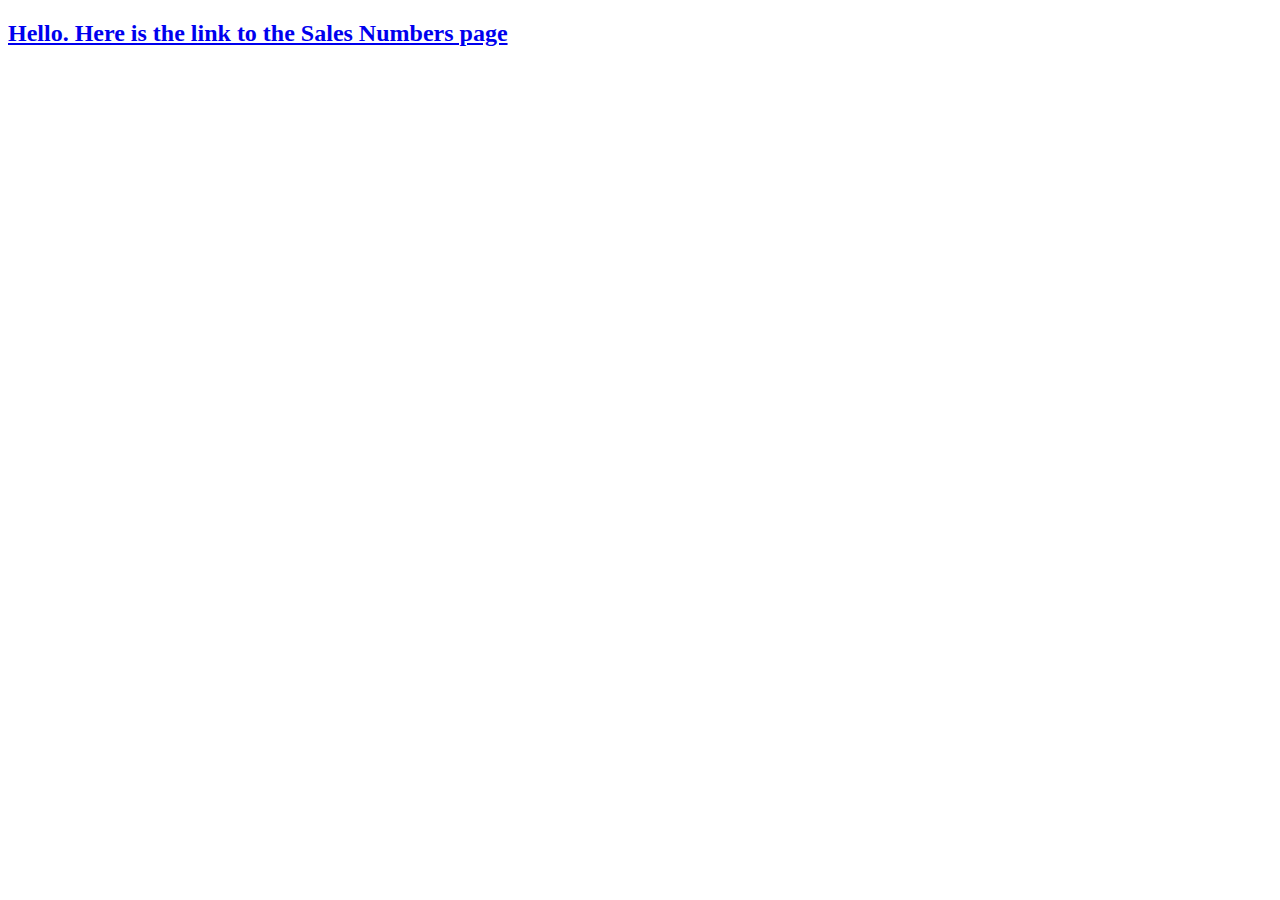
==== index.html @ 28610553 "basic setup" ====
<!DOCTYPE html>
<html lang="en">
<head>
    <meta charset="UTF-8">
    <meta http-equiv="X-UA-Compatible" content="IE=edge">
    <meta name="viewport" content="width=device-width, initial-scale=1.0">
    <title>Document</title>
    <link rel="stylesheet" href="css/style.css">
</head>
<body>
    <header>
        <h2><a href="sales.html">Hello.  Here is the link to the Sales Numbers page</a></h2>
    </header>
    <main>


    </main>
    
    <footer>

    </footer>

    <script src="js/app.js">  
    </script>
</body>
</html>
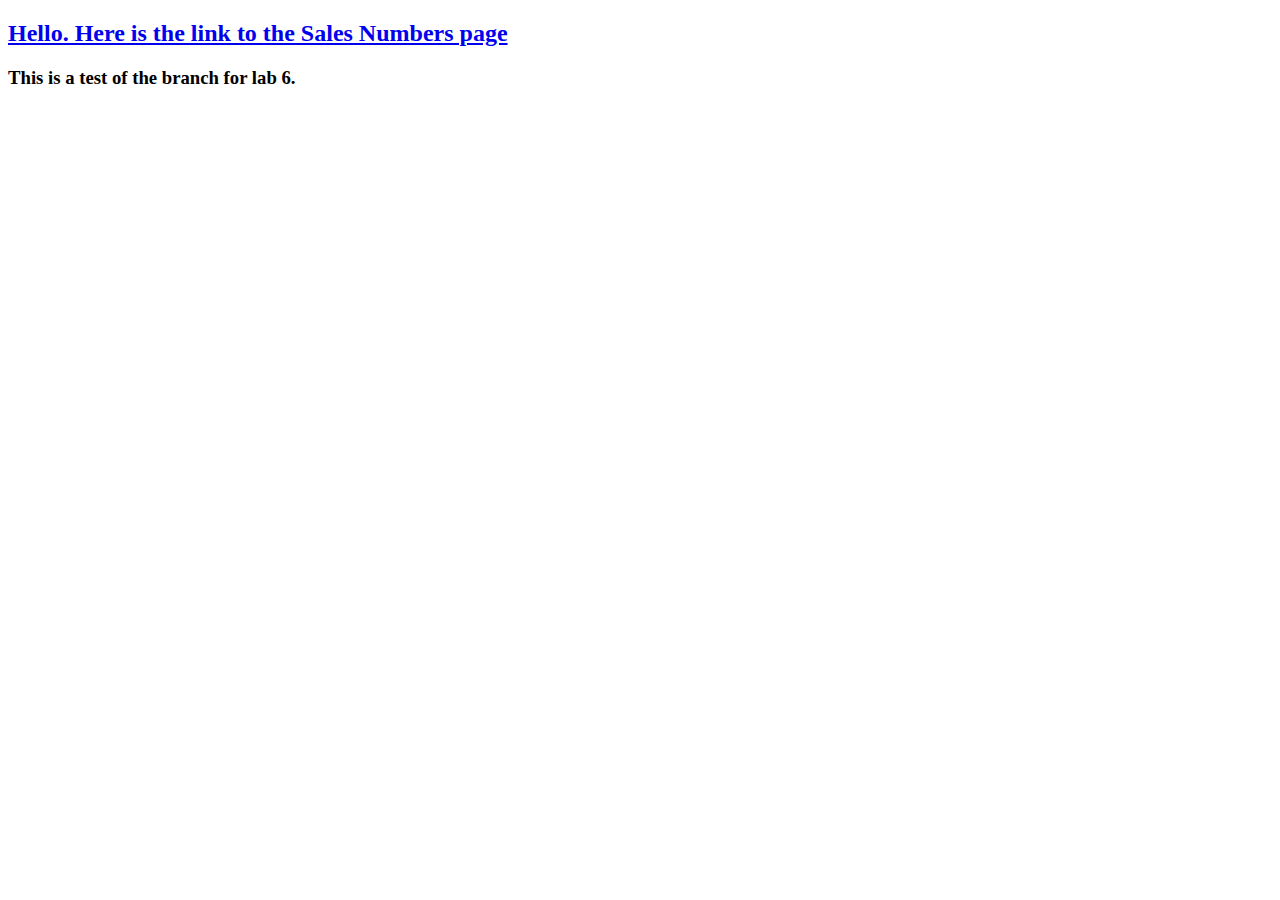
==== commit 5a5afa6a: "testing branch" ====
--- a/index.html
+++ b/index.html
@@ -12,7 +12,7 @@
         <h2><a href="sales.html">Hello.  Here is the link to the Sales Numbers page</a></h2>
     </header>
     <main>
-
+        <h3>This is a test of the branch for lab 6.</h3>
 
     </main>
     
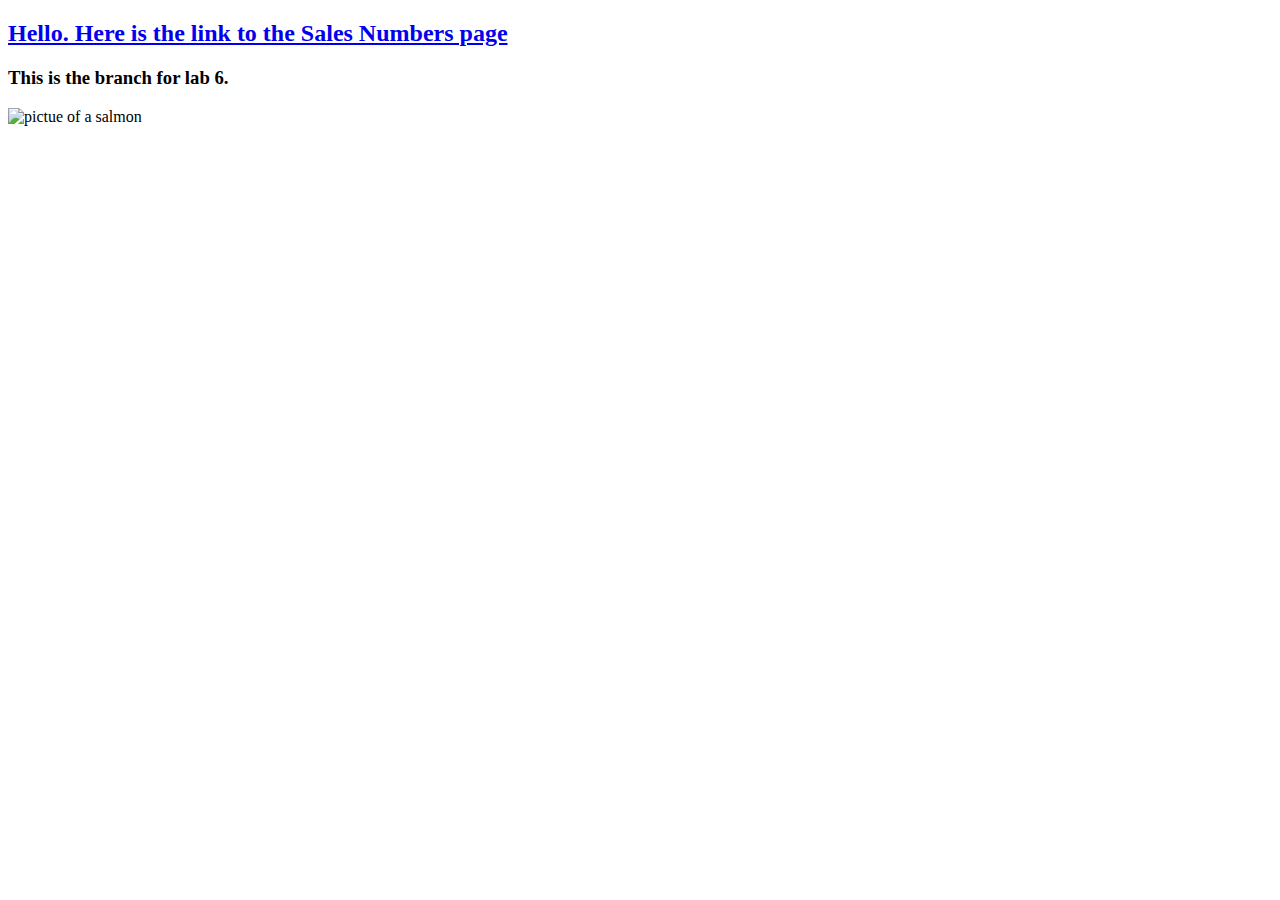
==== commit d7666d73: "lab 6 sales data for 5 cities" ====
--- a/index.html
+++ b/index.html
@@ -12,15 +12,15 @@
         <h2><a href="sales.html">Hello.  Here is the link to the Sales Numbers page</a></h2>
     </header>
     <main>
-        <h3>This is a test of the branch for lab 6.</h3>
+        <h3>This is the branch for lab 6.</h3>
 
     </main>
-    
+    <img src="https://codefellows.github.io/code-201-guide/curriculum/class-06/lab/assets/salmon.png" alt="pictue of a salmon">
     <footer>
 
     </footer>
 
-    <script src="js/app.js">  
-    </script>
+    <!-- <script src="js/app.js">  
+    </script> -->
 </body>
 </html>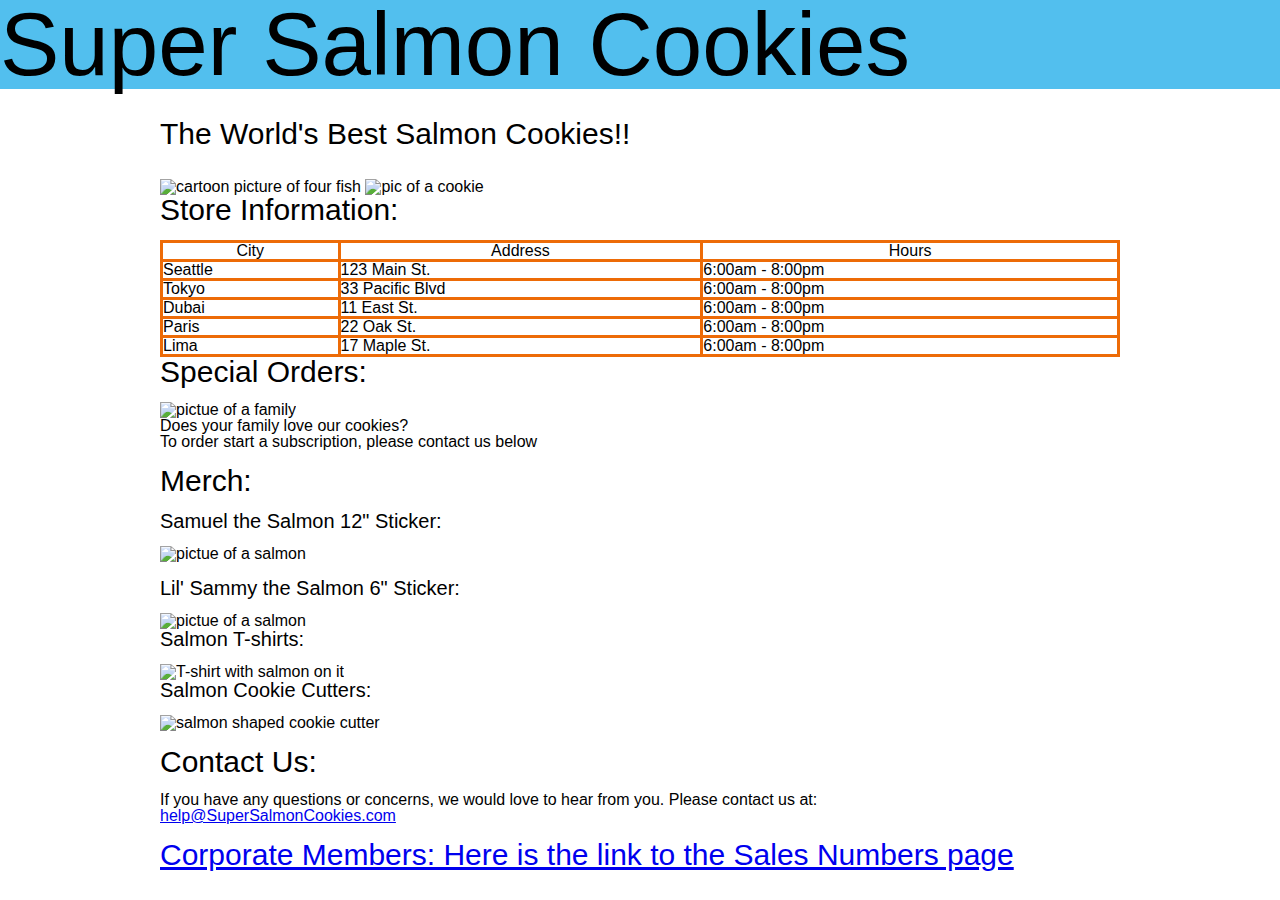
==== commit 02ffe59a: "lab 08B cookie homepage w 7 pics" ====
--- a/index.html
+++ b/index.html
@@ -4,23 +4,87 @@
     <meta charset="UTF-8">
     <meta http-equiv="X-UA-Compatible" content="IE=edge">
     <meta name="viewport" content="width=device-width, initial-scale=1.0">
-    <title>Document</title>
+    <title>Best Cookies in the World!!</title>
+    <link rel="stylesheet" href="css/reset.css">
     <link rel="stylesheet" href="css/style.css">
 </head>
 <body>
     <header>
-        <h2><a href="sales.html">Hello.  Here is the link to the Sales Numbers page</a></h2>
+        <h1>Super Salmon Cookies</h1>
     </header>
     <main>
-        <h3>This is the branch for lab 6.</h3>
+        <h2>The World's Best Salmon Cookies!!</h2>
+        <h3></h3>
 
+          <img src="https://github.com/codefellows/seattle-code-201n30/blob/main/class-08/lab-b/assets/fish.jpg?raw=true" alt="cartoon picture of four fish">
+          <img src="https://github.com/codefellows/seattle-code-201n30/blob/main/class-08/lab-b/assets/frosted-cookie.jpg?raw=true" alt="pic of a cookie">
+
+        <h2>Store Information:</h2>
+        <table style="width:100%">
+          <tr>
+            <th>City</th>
+            <th>Address</th>
+            <th>Hours</th>
+          </tr>
+          <tr>
+            <td>Seattle</td>
+            <td>123 Main St.</td>
+            <td>6:00am - 8:00pm</td>
+          </tr>
+          <tr>
+            <td>Tokyo</td>
+            <td>33 Pacific Blvd</td>
+            <td>6:00am - 8:00pm</td>
+          </tr>
+          <tr>
+            <td>Dubai</td>
+            <td>11 East St.</td>
+            <td>6:00am - 8:00pm</td>
+          </tr>
+          <tr>
+            <td>Paris</td>
+            <td>22 Oak St.</td>
+            <td>6:00am - 8:00pm</td>
+          </tr>
+          <tr>
+            <td>Lima</td>
+            <td>17 Maple St.</td>
+            <td>6:00am - 8:00pm</td>
+          </tr>
+        </table>
+        <h2>Special Orders:</h2>
+        <img src="https://github.com/codefellows/seattle-code-201n30/blob/main/class-08/lab-b/assets/family.jpg?raw=true" alt="pictue of a family">
+        <p>Does your family love our cookies? <br>
+        To order start a subscription, please contact us below</p>
+        <br>
+        <h2>Merch:</h2>
+        <h3>Samuel the Salmon 12" Sticker:</h3>
+        <img src="https://codefellows.github.io/code-201-guide/curriculum/class-06/lab/assets/salmon.png" alt="pictue of a salmon">
+        <br>
+        <br>
+        <h3>Lil' Sammy the Salmon 6" Sticker:</h3>
+        <img src="https://github.com/codefellows/seattle-code-201n30/blob/main/class-08/lab-b/assets/chinook.jpg?raw=true" alt="pictue of a salmon">
+        <br>
+        <h3>Salmon T-shirts:</h3>
+        <img src="https://github.com/codefellows/seattle-code-201n30/blob/main/class-08/lab-b/assets/shirt.jpg?raw=true" alt="T-shirt with salmon on it">
+        <br>
+        <h3>Salmon Cookie Cutters:</h3>
+        <img src="https://github.com/codefellows/seattle-code-201n30/blob/main/class-08/lab-b/assets/cutter.jpeg?raw=true" alt="salmon shaped cookie cutter">
+        <br>
+        <br>
+        <h2>Contact Us:</h2>
+        <p>If you have any questions or concerns, we would love to hear from you.  Please contact us at: <br>
+            <a href="help@SuperSalmonCookies.com">help@SuperSalmonCookies.com</a>
+            </p>
+        <br>
+        <h2><a href="sales.html">Corporate Members: Here is the link to the Sales Numbers page</a></h2>
     </main>
-    <img src="https://codefellows.github.io/code-201-guide/curriculum/class-06/lab/assets/salmon.png" alt="pictue of a salmon">
+
+   
+
     <footer>
 
     </footer>
 
-    <!-- <script src="js/app.js">  
-    </script> -->
 </body>
 </html>--- a/css/style.css
+++ b/css/style.css
@@ -0,0 +1,91 @@
+html {
+    font-family: Arial, "Courier New", Courier, monospace ;
+  }
+  
+  header {
+    background-color: #52bfee;
+    font-size:10ch
+  }
+/*   
+  nav {
+    max-width: 960px;
+    margin: auto;
+  }
+  
+  nav ul {
+    display: flex;
+    justify-content: space-between;
+    padding: 15px 0;
+  } */
+  
+  main {
+    max-width: 960px;
+    margin: auto;
+    margin-top: 30px;
+  }
+
+  h2 {
+    font-size: 30px;
+    padding-bottom: 15px;
+  }
+
+  h3 {
+    font-size: 20px;
+    padding-bottom: 15px;
+  }
+  
+  table, th, td {
+    border:3px solid rgb(237, 107, 7);
+  }
+  
+  /* main ul {
+    display: flex;
+    justify-content: space-between;
+    margin: 30px auto;
+  
+  } */
+  
+  /* section {
+    display: flex;
+    justify-content: space-between;
+  }
+  
+  section img {
+    width: 500px;
+  } */
+  
+  /* article {
+    padding: 0 15px;
+  } */
+  
+
+  
+  /* p {
+    height: 480px;
+    overflow-y: scroll;
+    scrollbar-color: black #DDD;
+    scrollbar-width: thick;
+    font-size: 16px;
+    line-height: 1.5;
+  } */
+  
+  /* button {
+    margin-top: 20px;
+    padding: 10px 35px;
+    background-color: #0e38d6;
+    color: white;
+    font-size: 18px;
+  } */
+
+  /* footer {
+    display: flex;
+    margin-top: 25px;
+    /* background-color: #0e38d6; */
+    width: 100%;
+  }
+  
+  footer img {
+    max-width: 960px;
+    margin: 0 auto;
+    padding: 10px 0;
+  }  */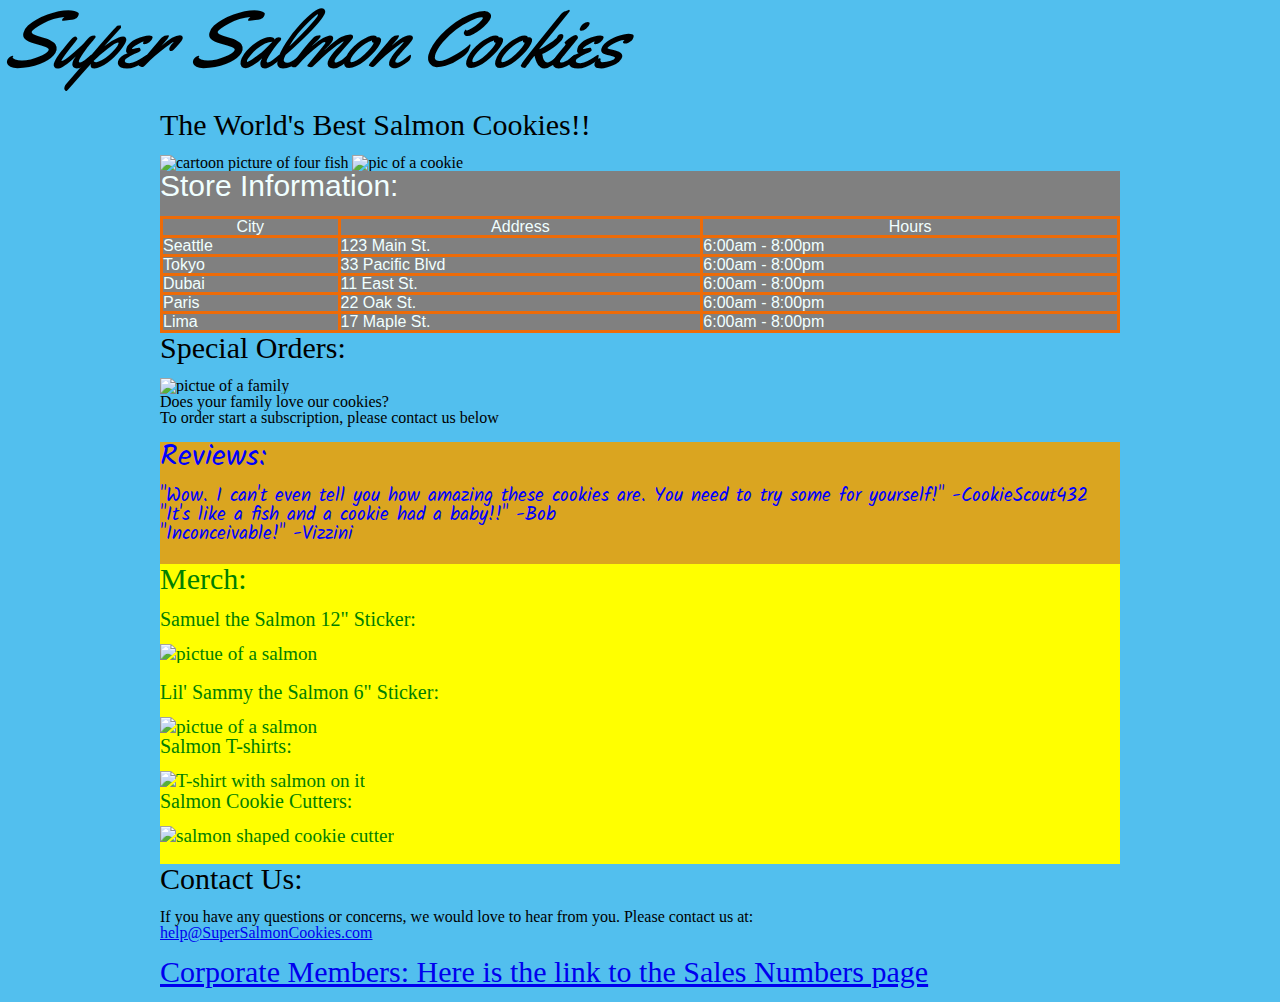
==== commit a2a3d0bd: "Lab 10b CSS upgrades" ====
--- a/index.html
+++ b/index.html
@@ -7,18 +7,24 @@
     <title>Best Cookies in the World!!</title>
     <link rel="stylesheet" href="css/reset.css">
     <link rel="stylesheet" href="css/style.css">
+    <link rel="preconnect" href="https://fonts.googleapis.com">
+<link rel="preconnect" href="https://fonts.gstatic.com" crossorigin>
+<link href="https://fonts.googleapis.com/css2?family=Kalam&family=Permanent+Marker&family=Yellowtail&display=swap" rel="stylesheet">
 </head>
 <body>
     <header>
-        <h1>Super Salmon Cookies</h1>
+        <h1>Super Salmon Cookies</h1>  
+       
     </header>
     <main>
-        <h2>The World's Best Salmon Cookies!!</h2>
-        <h3></h3>
-
-          <img src="https://github.com/codefellows/seattle-code-201n30/blob/main/class-08/lab-b/assets/fish.jpg?raw=true" alt="cartoon picture of four fish">
-          <img src="https://github.com/codefellows/seattle-code-201n30/blob/main/class-08/lab-b/assets/frosted-cookie.jpg?raw=true" alt="pic of a cookie">
-
+        <div1>
+          <h2>The World's Best Salmon Cookies!!</h2>
+    
+        <img src="https://github.com/codefellows/seattle-code-201n30/blob/main/class-08/lab-b/assets/fish.jpg?raw=true" alt="cartoon picture of four fish">
+        <img src="https://github.com/codefellows/seattle-code-201n30/blob/main/class-08/lab-b/assets/frosted-cookie.jpg?raw=true" alt="pic of a cookie">
+        </div1>
+        
+      <div id="div1">
         <h2>Store Information:</h2>
         <table style="width:100%">
           <tr>
@@ -52,11 +58,29 @@
             <td>6:00am - 8:00pm</td>
           </tr>
         </table>
+      </div>
+
         <h2>Special Orders:</h2>
         <img src="https://github.com/codefellows/seattle-code-201n30/blob/main/class-08/lab-b/assets/family.jpg?raw=true" alt="pictue of a family">
         <p>Does your family love our cookies? <br>
         To order start a subscription, please contact us below</p>
         <br>
+       
+        <div class="review-box">
+        <h2>Reviews:</h2>
+        <p>
+         
+          "Wow.  I can't even tell you how amazing these cookies are. You need to try some for yourself!"
+          -CookieScout432 <br>
+
+          "It's like a fish and a cookie had a baby!!"
+          -Bob <br>
+        
+        "Inconceivable!"
+          -Vizzini<br>
+        </p><br>
+        </div>
+        <div id="Merch-box">
         <h2>Merch:</h2>
         <h3>Samuel the Salmon 12" Sticker:</h3>
         <img src="https://codefellows.github.io/code-201-guide/curriculum/class-06/lab/assets/salmon.png" alt="pictue of a salmon">
@@ -72,6 +96,8 @@
         <img src="https://github.com/codefellows/seattle-code-201n30/blob/main/class-08/lab-b/assets/cutter.jpeg?raw=true" alt="salmon shaped cookie cutter">
         <br>
         <br>
+      </div>
+      
         <h2>Contact Us:</h2>
         <p>If you have any questions or concerns, we would love to hear from you.  Please contact us at: <br>
             <a href="help@SuperSalmonCookies.com">help@SuperSalmonCookies.com</a>
--- a/css/style.css
+++ b/css/style.css
@@ -1,32 +1,36 @@
 html {
-    font-family: Arial, "Courier New", Courier, monospace ;
+    font-family: Georgia, 'Times New Roman', Times, serif ;
   }
   
-  header {
+header {
+    font-family: 'Yellowtail', cursive;
+    font-style: italic;
     background-color: #52bfee;
     font-size:10ch
+  
   }
-/*   
-  nav {
-    max-width: 960px;
-    margin: auto;
-  }
-  
-  nav ul {
-    display: flex;
-    justify-content: space-between;
-    padding: 15px 0;
-  } */
-  
+
+body{
+  background-color: #52bfee;
+}
+
   main {
     max-width: 960px;
     margin: auto;
     margin-top: 30px;
+    background-color: #52bfee;
   }
 
   h2 {
     font-size: 30px;
     padding-bottom: 15px;
+  }
+
+  #div1 {
+    background-color: gray;
+    color:azure;
+    font-family:Arial, Helvetica, sans-serif
+
   }
 
   h3 {
@@ -38,54 +42,52 @@
     border:3px solid rgb(237, 107, 7);
   }
   
-  /* main ul {
-    display: flex;
-    justify-content: space-between;
-    margin: 30px auto;
-  
-  } */
-  
-  /* section {
-    display: flex;
-    justify-content: space-between;
+  legend {
+    border-radius: 25px;
+    background-color: darkgray;
+    color: black;
+    padding: 10px 10px;
   }
-  
-  section img {
+
+  fieldset {
+    border-radius: 25px;
+    background-color: yellow;
+    padding: 20px;
     width: 500px;
-  } */
-  
-  /* article {
-    padding: 0 15px;
-  } */
-  
+    height: 100px;
+    font-family: Arial, Helvetica, sans-serif;
+  }
 
-  
-  /* p {
-    height: 480px;
-    overflow-y: scroll;
-    scrollbar-color: black #DDD;
-    scrollbar-width: thick;
-    font-size: 16px;
-    line-height: 1.5;
-  } */
-  
-  /* button {
-    margin-top: 20px;
-    padding: 10px 35px;
-    background-color: #0e38d6;
-    color: white;
-    font-size: 18px;
-  } */
+  button {
+    border-radius: 25px;
+    background-color: darkgray;
+    color: black;
+    padding: 10px 10px;
+  }
 
-  /* footer {
-    display: flex;
-    margin-top: 25px;
-    /* background-color: #0e38d6; */
-    width: 100%;
-  }
-  
   footer img {
     max-width: 960px;
     margin: 0 auto;
     padding: 10px 0;
-  }  */+  } 
+   
+  .review-box{
+    font-family: 'Kalam', cursive;
+    font-size: larger;
+    color:blue;
+    background: goldenrod
+
+  }
+
+  #Merch-box{
+    font-family: 'Permanent Marker', cursive;
+    font-size: larger;
+    color:green;
+    background: yellow
+  }
+
+  #boss {
+    font-family: 'Kalam', cursive;
+    font-size: larger;
+    color:blue;
+  }